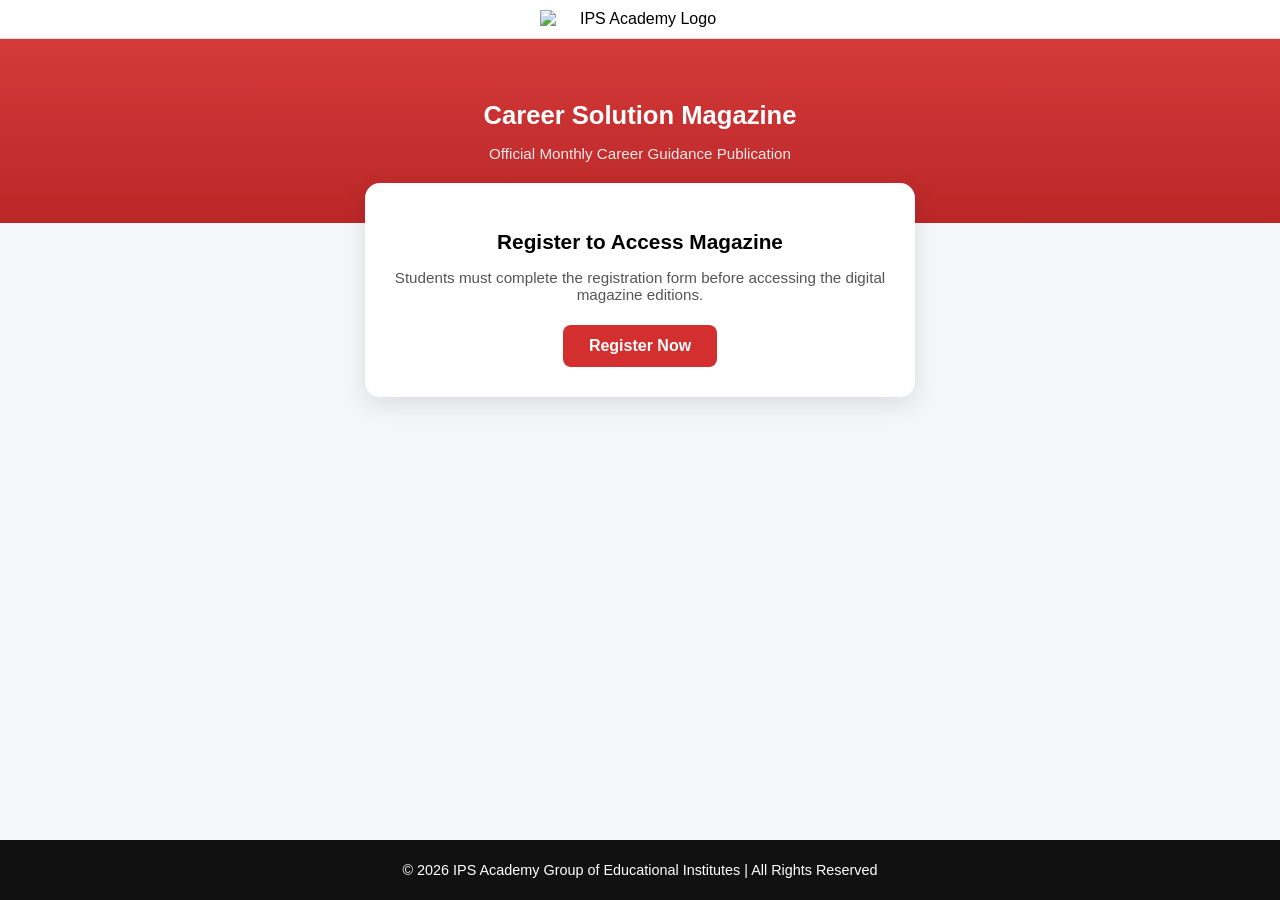
==== index.html @ ba55ff89 "Create index.html" ====
<!DOCTYPE html>
<html lang="en">
<head>
<meta charset="UTF-8">
<meta name="viewport" content="width=device-width, initial-scale=1.0">
<title>IPS Academy Group of Educational Institutes | Career Solution Magazine</title>

<style>

:root{
--primary:#d32f2f;
--dark:#111;
--light:#f4f6f9;
}

body{
margin:0;
font-family:'Segoe UI',sans-serif;
background:var(--light);

/* FIX FOR FOOTER POSITION */
display:flex;
flex-direction:column;
min-height:100vh;
}

/* MAIN CONTENT AREA */
main{
flex:1;
}

/* NAVBAR */

.navbar{
background:#ffffff;
text-align:center;
padding:10px;
border-bottom:1px solid #ddd;
}

.navbar img{
max-width:200px;
width:100%;
height:auto;
display:block;
margin:auto;
}

/* HERO */

.hero{
background:linear-gradient(rgba(211,47,47,0.95), rgba(183,28,28,0.95));
color:white;
text-align:center;
padding:45px 20px;
}

.hero h1{
font-size:1.6rem;
margin-bottom:8px;
}

.hero p{
font-size:0.95rem;
opacity:0.9;
}

/* CARD */

.card{
background:white;
max-width:500px;
margin:-40px auto 60px;
padding:30px 25px;
border-radius:15px;
box-shadow:0 8px 25px rgba(0,0,0,0.1);
text-align:center;
}

.card h2{
margin-bottom:12px;
font-size:1.3rem;
}

.card p{
color:#555;
margin-bottom:22px;
font-size:0.95rem;
}

/* BUTTON */

.btn{
display:inline-block;
padding:12px 26px;
background:var(--primary);
color:white;
text-decoration:none;
border-radius:8px;
font-weight:bold;
transition:0.3s;
}

.btn:hover{
background:#b71c1c;
transform:scale(1.05);
}

/* FOOTER */

footer{
text-align:center;
padding:22px;
background:var(--dark);
color:white;
font-size:0.9rem;
}

/* MOBILE */

@media(max-width:768px){

.hero{
padding:35px 20px;
}

.hero h1{
font-size:1.3rem;
}

.card{
margin:-30px 20px 50px;
padding:25px 20px;
}

}

</style>
</head>

<body>

<div class="navbar">
<img src="images/logo.png" alt="IPS Academy Logo">
</div>

<main>

<div class="hero">
<h1>Career Solution Magazine</h1>
<p>Official Monthly Career Guidance Publication</p>
</div>

<div class="card">

<h2>Register to Access Magazine</h2>

<p>
Students must complete the registration form 
before accessing the digital magazine editions.
</p>

<a class="btn"
href="https://docs.google.com/forms/d/e/1FAIpQLSdT20qAjb5lVCW1Z-tyvDCnj49dNQ_HcuuCNluuAKbZM-xK1w/viewform"
target="_blank">
Register Now
</a>

</div>

</main>

<footer>
© 2026 IPS Academy Group of Educational Institutes | All Rights Reserved
</footer>

</body>
</html>
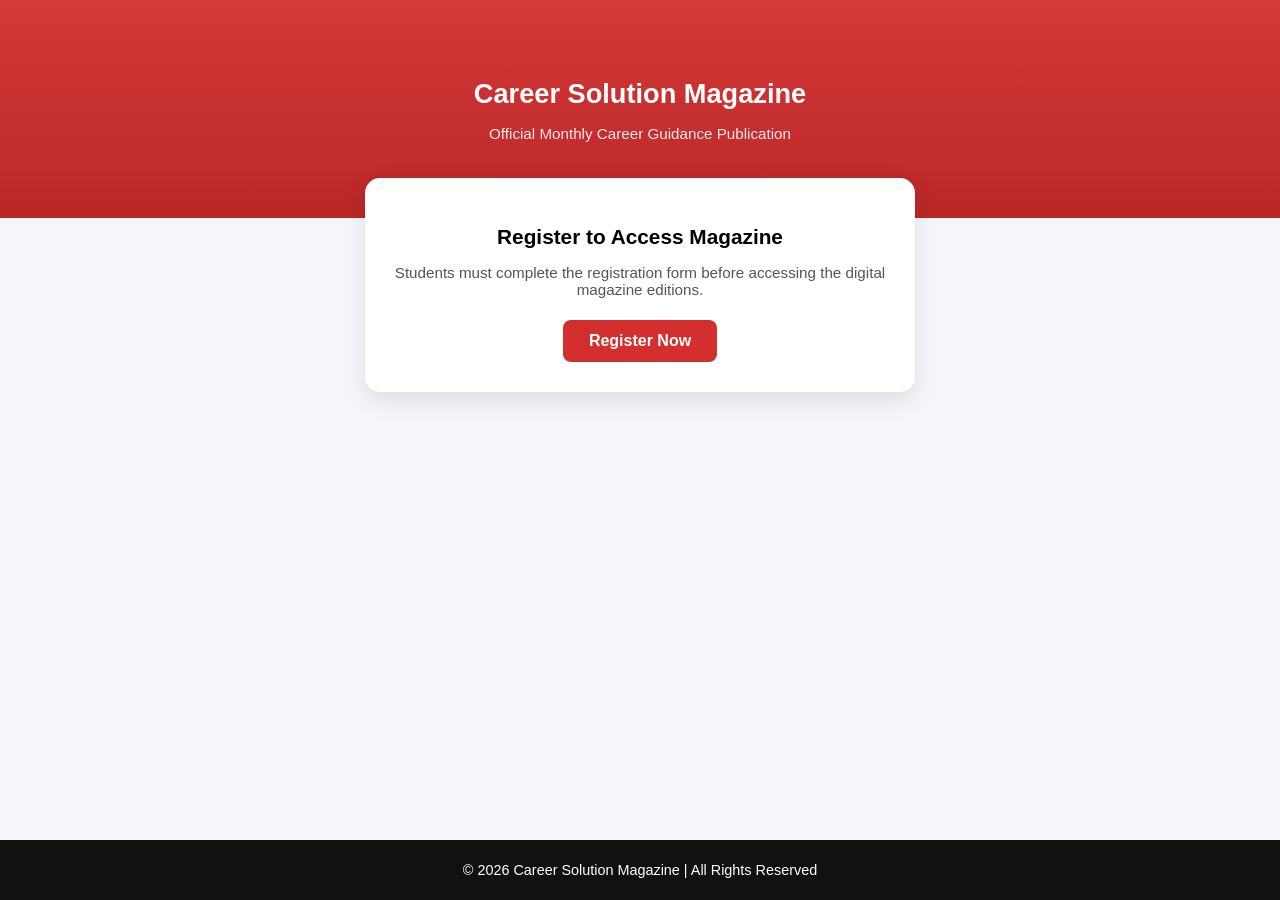
==== commit 017a68e0: "Update index.html" ====
--- a/index.html
+++ b/index.html
@@ -3,7 +3,7 @@
 <head>
 <meta charset="UTF-8">
 <meta name="viewport" content="width=device-width, initial-scale=1.0">
-<title>IPS Academy Group of Educational Institutes | Career Solution Magazine</title>
+<title>Career Solution Magazine</title>
 
 <style>
 
@@ -25,25 +25,9 @@
 }
 
 /* MAIN CONTENT AREA */
+
 main{
 flex:1;
-}
-
-/* NAVBAR */
-
-.navbar{
-background:#ffffff;
-text-align:center;
-padding:10px;
-border-bottom:1px solid #ddd;
-}
-
-.navbar img{
-max-width:200px;
-width:100%;
-height:auto;
-display:block;
-margin:auto;
 }
 
 /* HERO */
@@ -52,11 +36,11 @@
 background:linear-gradient(rgba(211,47,47,0.95), rgba(183,28,28,0.95));
 color:white;
 text-align:center;
-padding:45px 20px;
+padding:60px 20px;
 }
 
 .hero h1{
-font-size:1.6rem;
+font-size:1.7rem;
 margin-bottom:8px;
 }
 
@@ -121,11 +105,11 @@
 @media(max-width:768px){
 
 .hero{
-padding:35px 20px;
+padding:45px 20px;
 }
 
 .hero h1{
-font-size:1.3rem;
+font-size:1.4rem;
 }
 
 .card{
@@ -139,10 +123,6 @@
 </head>
 
 <body>
-
-<div class="navbar">
-<img src="images/logo.png" alt="IPS Academy Logo">
-</div>
 
 <main>
 
@@ -171,7 +151,7 @@
 </main>
 
 <footer>
-© 2026 IPS Academy Group of Educational Institutes | All Rights Reserved
+© 2026 Career Solution Magazine | All Rights Reserved
 </footer>
 
 </body>
